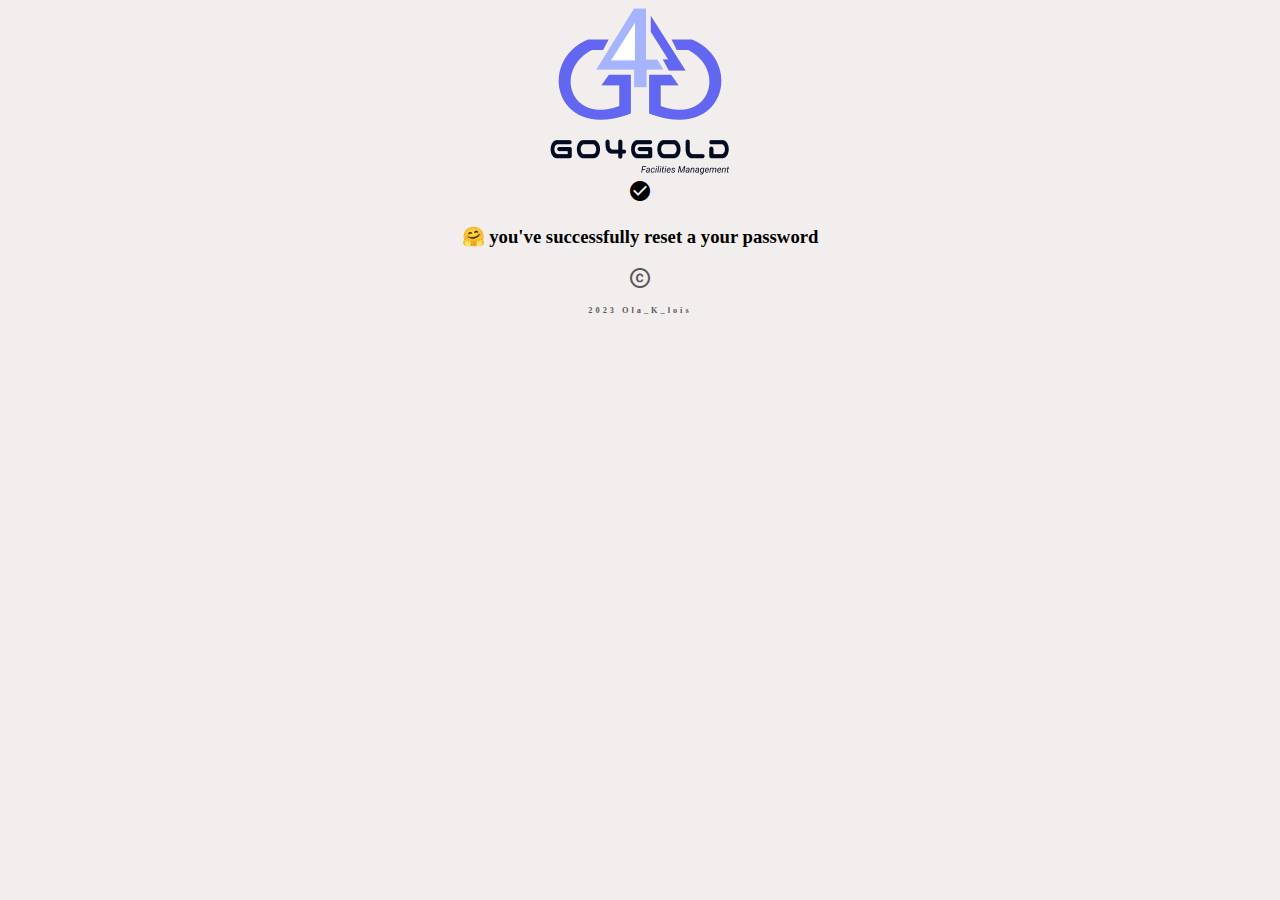
==== success.html @ 45c35f11 "first commit" ====
<!DOCTYPE html>
<html lang="en">
<head>
    <meta charset="UTF-8">
    <meta name="viewport" content="width=device-width, initial-scale=1.0">
    <title>Password Reset</title>
    <link rel="stylesheet" href="style/style.css">
    <link href="https://fonts.googleapis.com/icon?family=Material+Icons+Sharp"
    rel="stylesheet">
</head>
<body>
    <div class="successful">
        <div class="logo">
            <img src="/img/Group 211.png" alt="GOGOLD">
        </div>
    <div class="success">
        <span class="material-icons-sharp">
            check_circle
            </span>
        <h3> &#129303 you've successfully reset a your password</h3>
    </div>  
</div>
</body>
<footer>
    <span class="material-icons-sharp">
        copyright
        </span>
        <h5>2023 Ola_K_lois</h5>
</footer>
</html>
---- style/style.css ----
@import url('https://fonts.googleapis.com/css2?family=Bruno+Ace+SC&family=Poppins:wght@800&display=swap');
body{
    background-color: rgb(243, 238, 238);
    text-align: center;
    overflow: hidden;
}
form{
    background-color: white;
    height: 500px;
    display: inline-block;
    margin-top: 100px;
    padding: 0 30px;
}
.reset_password_form .logo{
    /* background-color: rgb(202, 202, 247); */
    display: inline-block;
    /* margin: 45px; */
    border-radius: 48%;
    position: relative;
    bottom: 80px;
    
}
.reset_form header{
    font-family:'Bruno Ace SC', 'poppins' ;
    font-size: xx-large;
    position: relative;
    bottom: 30px;
}
.reset_form .input{
    font-size: large;
    display: flex;
    flex-direction: column;
}
.reset_form .input input{
    width: 300px;
    height: 35px;
    border: 2px solid rgb(228, 228, 238);
    border-radius: 10px;
}
.reset_form .input label{
    font-family:'Bruno Ace SC', 'poppins' ;
    text-align: left;
    padding: 5px;
    color: black;
}
.reset_form .input label span{
    position:relative;
    top: 2.5px;
}
.reset_form a input{
    /* background-color: rgb(21, 21, 238); */
    background-color: rgb(202, 202, 247);
    width: 300px;
    height: 40px;
    margin-top: 40px;
    border-radius: 10px;
    border: 2px solid rgb(226, 226, 235);
    font-size: larger;
    font-weight: 600;
    color: rgb(11, 11, 12);
    font-family:'Bruno Ace SC', 'poppins';
    letter-spacing: 3px;
    cursor: pointer;
}
footer{
    color: rgb(90, 89, 89);
    letter-spacing: 3px;
    font-size: x-small;
}
footer h5{
    position: relative;
    bottom: px;
}
footer h5 span{
    position: relative;
    top: 10px;
}
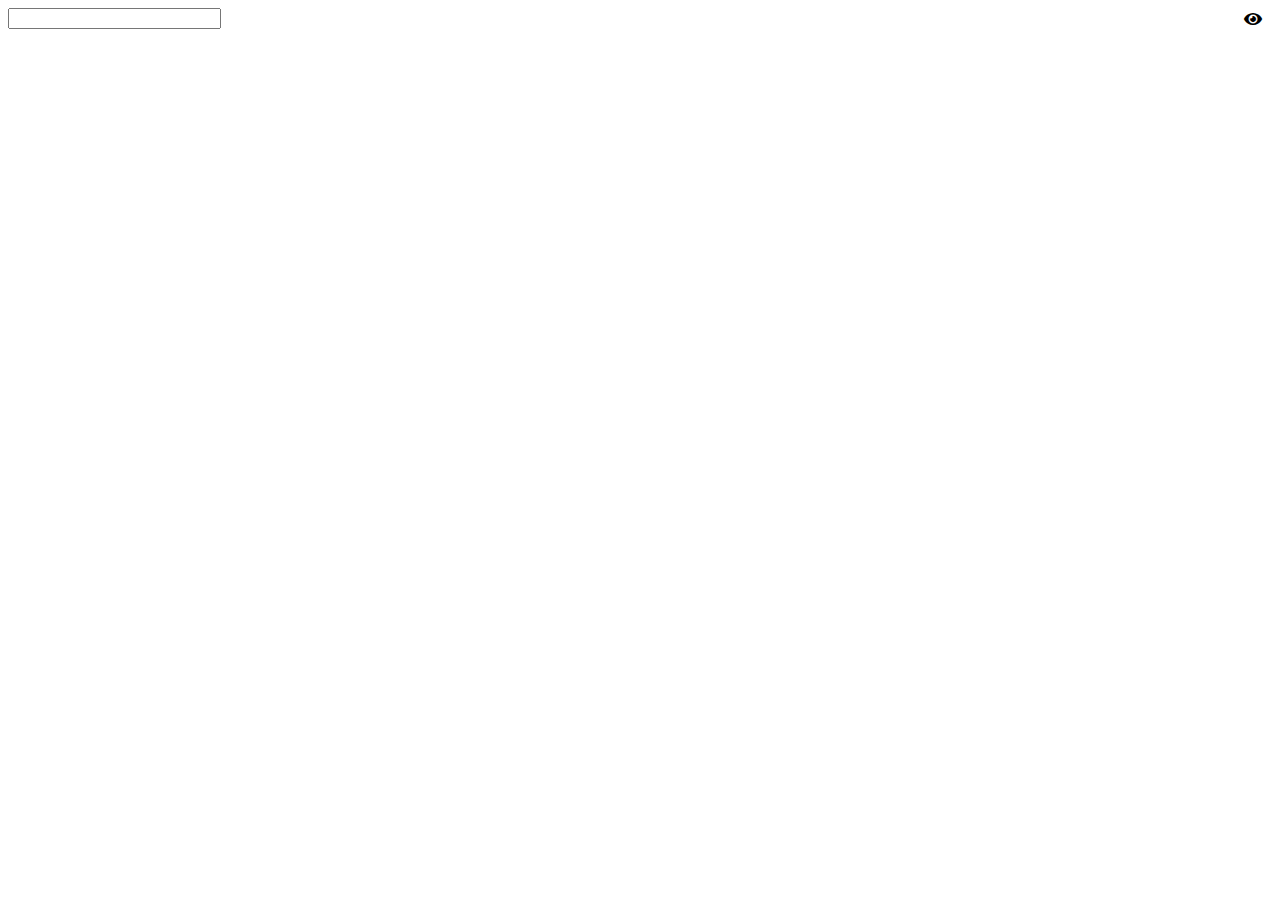
==== commit dcb79de7: "second commit" ====
--- a/success.html
+++ b/success.html
@@ -3,28 +3,15 @@
 <head>
     <meta charset="UTF-8">
     <meta name="viewport" content="width=device-width, initial-scale=1.0">
-    <title>Password Reset</title>
-    <link rel="stylesheet" href="style/style.css">
-    <link href="https://fonts.googleapis.com/icon?family=Material+Icons+Sharp"
-    rel="stylesheet">
+    <title>Document</title>
+    <link rel="stylesheet" href="try.css">
+    <link rel="stylesheet" href="https://cdnjs.cloudflare.com/ajax/libs/font-awesome/5.15.3/css/all.min.css">
 </head>
 <body>
-    <div class="successful">
-        <div class="logo">
-            <img src="/img/Group 211.png" alt="GOGOLD">
-        </div>
-    <div class="success">
-        <span class="material-icons-sharp">
-            check_circle
-            </span>
-        <h3> &#129303 you've successfully reset a your password</h3>
-    </div>  
-</div>
+    <div class="password-container">
+        <input type="password" id="passwordInput" class="password-input" autocomplete="off">
+        <i class="toggle-password fas fa-eye" onclick="togglePasswordVisibility()"></i>
+      </div>
+      <script src="try.js"></script>
 </body>
-<footer>
-    <span class="material-icons-sharp">
-        copyright
-        </span>
-        <h5>2023 Ola_K_lois</h5>
-</footer>
 </html>--- a/try.css
+++ b/try.css
@@ -0,0 +1,15 @@
+.password-container {
+    position: relative;
+  }
+
+.toggle-password {
+    position: absolute;
+    right: 10px;
+    top: 50%;
+    transform: translateY(-50%);
+    cursor: pointer;
+  }
+
+.password-input {
+    padding-right: 30px; /* Space for the eye icon */
+  }